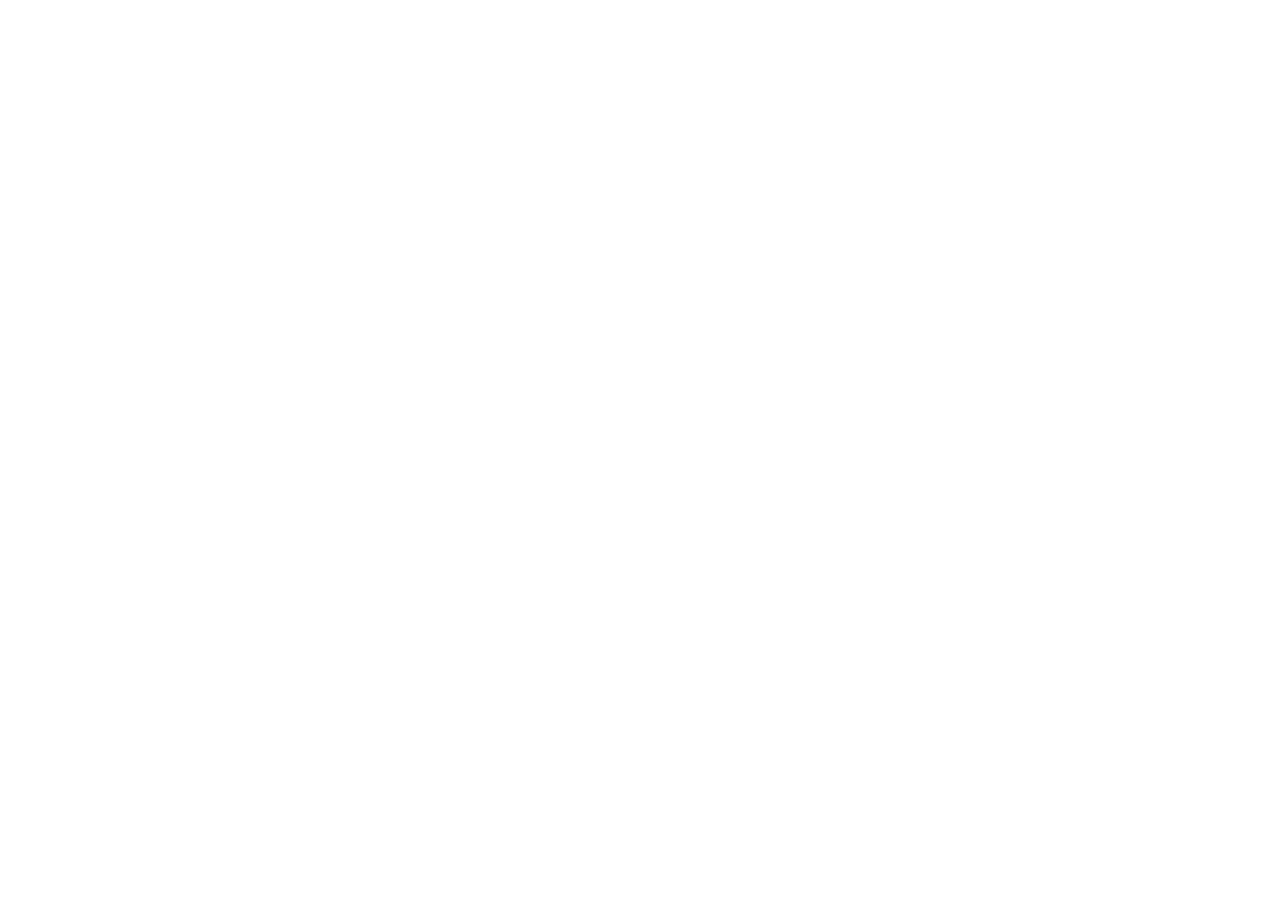
==== advanced.html @ 4a121819 "Add all correct folders. Add all html files with boilerplate html" ====
<!DOCTYPE html>
<html lang="en">
<head>
    <meta charset="UTF-8">
    <meta name="viewport" content="width=device-width, initial-scale=1.0">
    <title>Document</title>
</head>
<body>
    
</body>
</html>
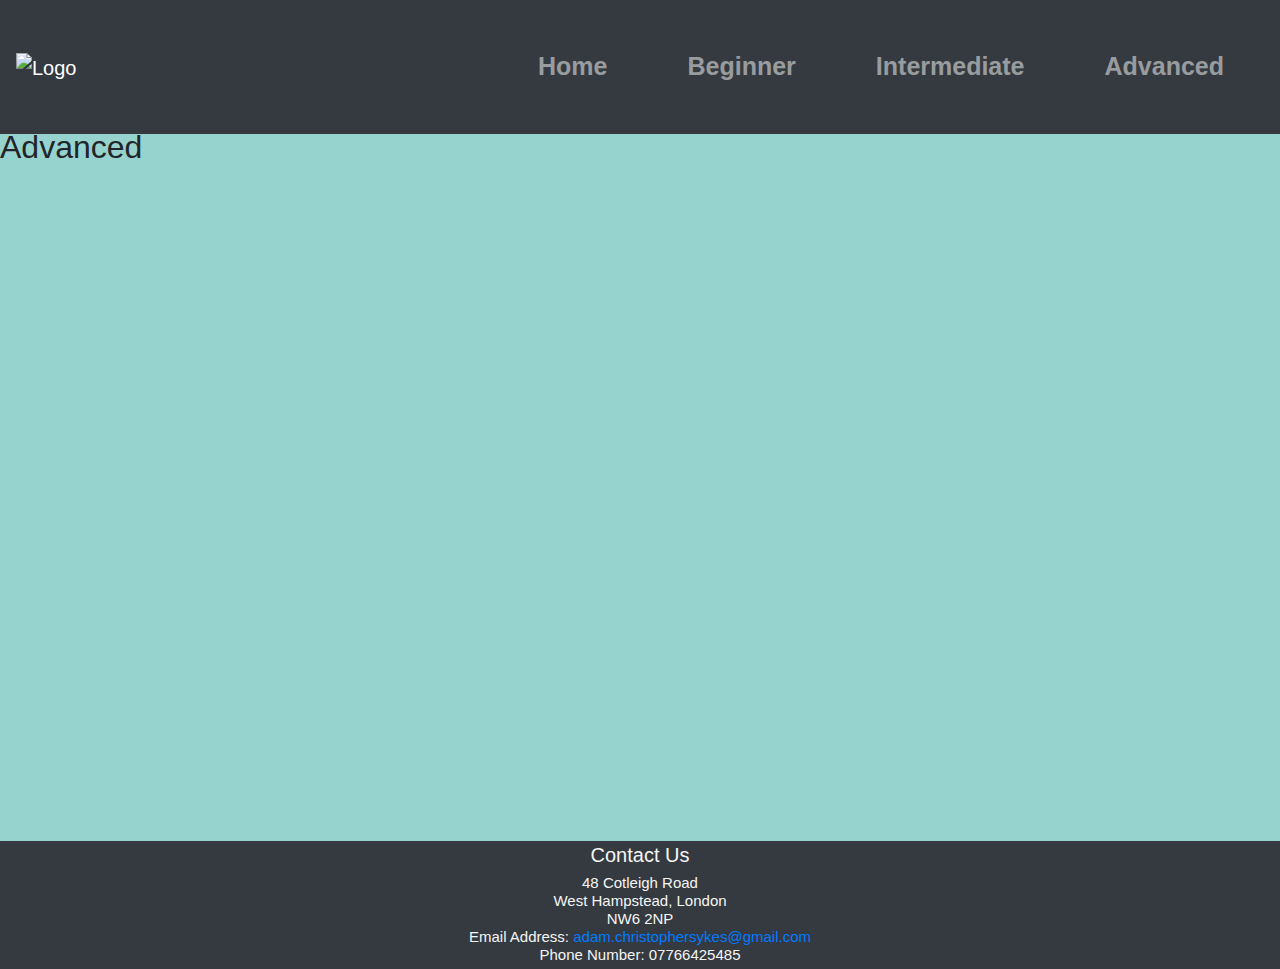
==== commit d6830b20: "Add sr-only class to the correct element on each page" ====
--- a/advanced.html
+++ b/advanced.html
@@ -3,9 +3,57 @@
 <head>
     <meta charset="UTF-8">
     <meta name="viewport" content="width=device-width, initial-scale=1.0">
-    <title>Document</title>
+    <meta http-equiv="X-UA-Compatible" content="ie=edge">
+    <link rel="stylesheet" href="https://stackpath.bootstrapcdn.com/bootstrap/4.5.2/css/bootstrap.min.css" type="text/css" />
+    <link rel="stylesheet" href="assets/css/style.css" type="text/css" />
+    <title>Brain Train</title>
 </head>
 <body>
+    <header>
+        <nav class="navbar navbar-expand-lg navbar-dark bg-dark fixed-top" id="navbar">
+
+	        <a class="navbar-brand" href="index.html">
+		        <img class="img-fluid" src="assets/img/BrainTrain.jpg" alt="Logo" title="Logo" style="height: 7rem;"/>
+	        </a>
+​
+	        <button class="navbar-toggler" type="button" data-toggle="collapse" data-target="#navbarNavDropdown"
+			aria-controls="navbarNavDropdown" aria-expanded="false" aria-label="Toggle navigation">
+		        <span class="navbar-toggler-icon"></span>
+	        </button>
+​
+	
+	        <div class="collapse navbar-collapse" id="navbarNavDropdown">
+		        <ul class="navbar-nav ml-auto uppercase">
+			        <li class="nav-item">
+				        <a class="nav-link" href="index.html">Home</a>
+			        </li>
+			        <li class="nav-item">
+				        <a class="nav-link" href="beginner.html">Beginner</a>
+			        </li>
+                    <li class="nav-item">
+				        <a class="nav-link" href="intermediate.html">Intermediate</a>
+			        </li>
+                    <li class="nav-item">
+				        <a class="nav-link" href="advanced.html">Advanced<span class="sr-only">(current)</span></a>
+			        </li>
+		        </ul>
+	        </div>
+        </nav>
+    </header>
+    <section>
+        <h2>Advanced</h2>
+    </section>
+    <footer class="bg-dark">
+        <h3>Contact Us</h3>
+        <h4>48 Cotleigh Road<br>
+        West Hampstead, London<br>
+        NW6 2NP<br>
+        Email Address:<a href="mailto:adam.christophersykes@gmail.com" class="enquiries"> adam.christophersykes@gmail.com</a><br>
+        Phone Number: 07766425485</h4>
+    </footer>
+    <script src="https://code.jquery.com/jquery-3.2.1.slim.min.js" integrity="sha384-KJ3o2DKtIkvYIK3UENzmM7KCkRr/rE9/Qpg6aAZGJwFDMVNA/GpGFF93hXpG5KkN" crossorigin="anonymous"></script>
+    <script src="https://cdnjs.cloudflare.com/ajax/libs/popper.js/1.12.3/umd/popper.min.js" integrity="sha384-vFJXuSJphROIrBnz7yo7oB41mKfc8JzQZiCq4NCceLEaO4IHwicKwpJf9c9IpFgh" crossorigin="anonymous"></script>
+    <script src="https://maxcdn.bootstrapcdn.com/bootstrap/4.0.0-beta.2/js/bootstrap.min.js" integrity="sha384-alpBpkh1PFOepccYVYDB4do5UnbKysX5WZXm3XxPqe5iKTfUKjNkCk9SaVuEZflJ" crossorigin="anonymous"></script>
     
 </body>
 </html>--- a/assets/css/style.css
+++ b/assets/css/style.css
@@ -0,0 +1,56 @@
+
+* {
+	margin: 0;
+	padding: 0;
+	border: 0;
+}
+
+/*--------------------------------------Text */
+
+h3 {
+	text-align: center;
+	font-size: 20px;
+	margin: auto;
+	padding: 2px;
+	color: #F5F5F5;
+}
+
+h4 {
+	text-align: center;
+	font-size: 15px;
+	margin: auto;
+	padding: 5px;
+	color: whitesmoke;
+}
+
+p {
+	text-align: center;
+	font-size: 20px;
+	margin: auto;
+    color: white;
+}
+
+/*--------------------------------------Heading */
+
+.nav-link {
+	font-size: 25px;
+	font-weight: 600;
+	margin: 2rem;
+}
+
+/*----------------------------------------Section */
+
+section {
+	margin-top: 8rem;
+	background-color: rgba(116, 196, 189, 0.747);
+	min-height: 713px;
+}
+
+/*----------------------------------------Footer */
+
+footer {
+	left: 0;
+	bottom: 0;
+	width: 100%;
+	text-align: center;
+}